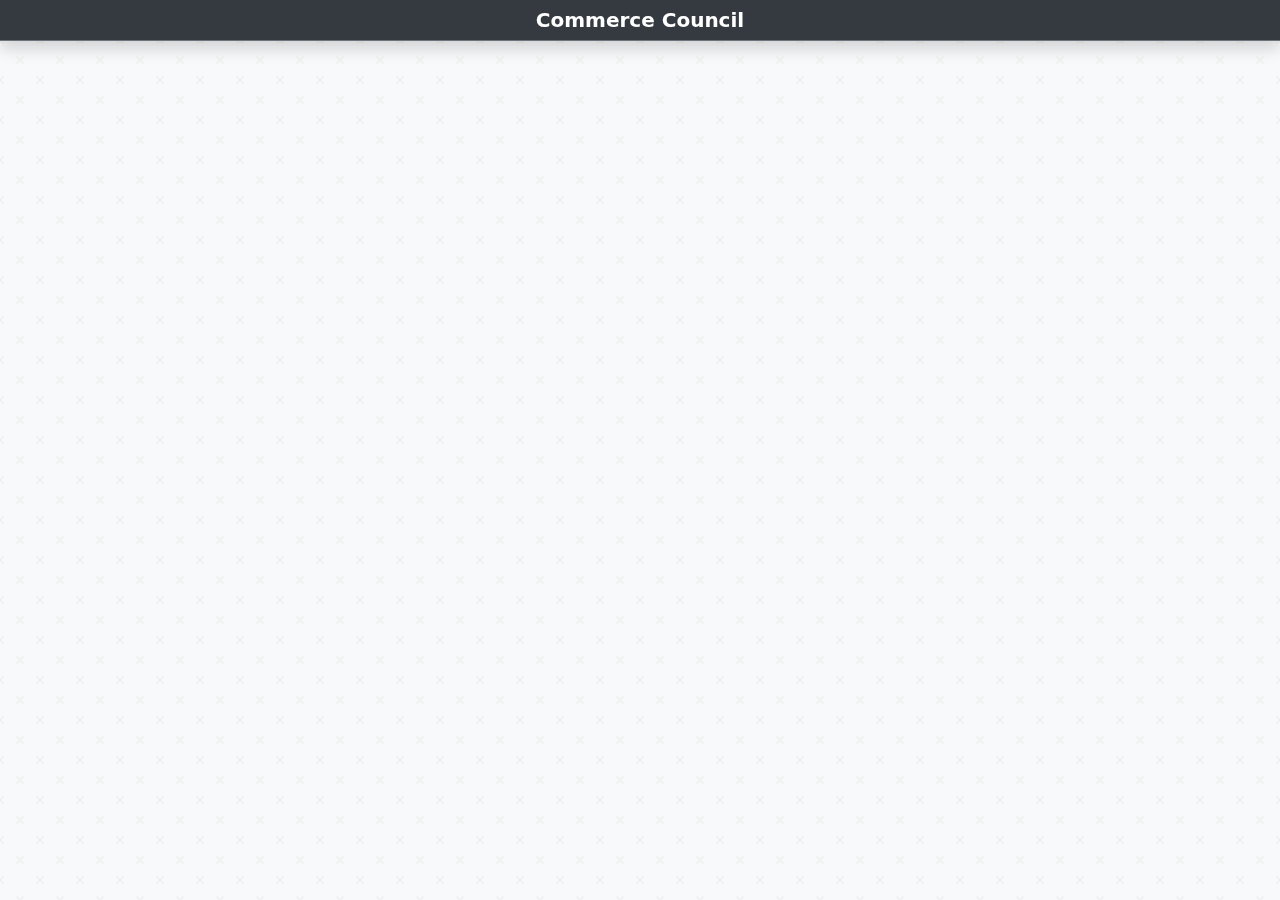
==== admin/index.html @ 50918dba "Add files via upload" ====
<!doctype html><html lang="en"><head>
<meta charset="utf-8" />
<meta http-equiv="X-UA-Compatible" content="IE=edge" />
<meta name="viewport" content="width=device-width, initial-scale=1.0" />
<title>CC Admin Area</title>
<link rel="stylesheet" href="../lib/bootstrap.min.css">
<link rel="stylesheet" href="main.css" />
</head><body class="bg-light">
<header>
<nav class="navbar fixed-top navbar-expand-sm navbar-dark bg-dark py-0 border-bottom border-secondary shadow">
<div class="container-lg">
<a class="navbar-brand font-weight-bold mx-auto" href="index.html">Commerce Council</a>
</div>
</nav>
</header>

<main class="flex-shrink-0 pt-4">

<!-- guestArea start -->
<div id="guestArea" class="container-lg pt-5">

<div class="row gy-4">

<div class="col-sm-6">
<div class="card p-3 h-100 shadow-sm">
<h1>Admin Area</h1>
<p>Update your profile for the landing page.</p>
</div>
</div>

<div class="col-sm-6">
<div class="card h-100 shadow-sm">
<div class="card-body">
<h2>Login</h2>
<label for="loginEmail" class="form-label mb-0">Email</label>
<input type="email" id="loginEmail" class="form-control mb-3" required>
<label for="loginPwd" class="form-label mb-0">Password</label>
<input type="password" id="loginPwd" class="form-control mb-3" required></div>
<div class="card-footer">
<button type="submit" id="loginBtn" class="btn btn-dark btn-block">Login</button>
</div>
</div></div>

<div class="col-sm-6">
<div class="card h-100 shadow-sm">
<div class="card-body">
<h2>Create Account</h2>
<label for="signupEmail" class="form-label mb-0">Email</label>
<input type="email" id="signupEmail" class="form-control mb-3" required>
<label for="signupPwd" class="form-label mb-0">Password</label>
<input type="password" id="signupPwd" class="form-control mb-3" required>
</div>
<div class="card-footer">
<button id="signupBtn" class="btn btn-dark btn-block">Create Account</button>
</div>
</div></div>

<div class="col-sm-6">
<div class="card h-100 shadow-sm">
<div class="card-body">
<h2>Forgot your password?</h2>
<p>Enter your email below to request a new password. A password reset link will be sent via email.</p>
<label for="resetPwdEmail" class="form-label mb-0">Email</label>
<input type="email" id="resetPwdEmail" class="form-control mb-3" required>
</div>
<div class="card-footer">
<button id="resetPwdBtn" class="btn btn-dark btn-block">Reset Password</button>
</div>
</div></div>

</div>

<hr class="mt-5 mb-0 invisible"></div>
<!-- guestArea end -->


<!-- userArea end -->
<div id="userArea" class="container-lg pt-5">

<div class="row gy-4">

<div class="col-sm-6">
<div class="card h-100 shadow-sm">
<div class="card-body">
<h2 id="displayEmail"></h2>
<p>Yay.</p>
</div>
<div class="card-footer">
<button id="logout" class="btn btn-dark btn-block">Logout</button>
</div>
</div></div>

<div class="col-sm-6">
<div class="card h-100 shadow-sm">


</div></div>

<div class="col-sm-6">
<div class="card p-3 h-100 shadow-sm">
<h2>Submit Details</h2>
<label for="userFullName" class="form-label mb-0">Full Name <small>(Required)</small></label>
<input type="text" id="userFullName" class="form-control mb-3" value="">

<label for="userClass" class="form-label mb-0">Class</label>
<input type="text" id="userClass" class="form-control mb-3" value="">

<label for="userEmail" class="form-label mb-0">Email</label>
<input type="text" id="userEmail" class="form-control mb-3" value="">

<label for="userWhatsApp" class="form-label mb-0">WhatsApp</label>
<input type="text" id="userWhatsApp" class="form-control mb-3" value="">

<label for="userPhone" class="form-label mb-0">Phone No.</label>
<input type="text" id="userPhone" class="form-control mb-3" value="">

<label for="userAbout" class="form-label mb-0">About</label>
<textarea id="userAbout" rows="5" class="form-control mb-3" value=""></textarea>

<div id="userErrMsg" class="alert alert-primary d-none"></div>
<button id="userDetailsBtn" class="btn btn-dark btn-block">Submit Details</button>
</div>
</div>

<div class="col-sm-6">
<div class="card h-100 shadow-sm">
<div class="card-body">
<h2>Profile Details:</h2>
<div id="userDetailsOutput"></div>
</div>
<div class="card-footer"><button id="refreshData" onclick="getProfile()" class="btn btn-dark btn-block">Refresh Data</button>
</div>
</div></div>


<div class="col-sm-6">
<div class="card p-3 h-100 shadow-sm">
<h2>Change Photo</h2>
<img id="userImg" src="" class="img-fluid rounded mb-2">
<div id="userImgMsg"></div>
<form method="POST" enctype="multipart/form-data" id="userImgForm">

<div class="form-file custom-file mb-2">
<input type="file" class="form-file-input custom-file-input" id="userImgFile" required>
<label class="form-file-label" for="customFile">
<span class="form-file-text custom-file-label">Choose file...</span>
<span class="form-file-button">Browse</span>
</label>
</div>
<input type="submit" class="btn btn-dark btn-block" value="Upload Photo">
</form>
</div></div>


<div class="col-sm-6">
<div class="card p-3 h-100 shadow-sm">
<h2>Change Password</h2>
<label for="newPwd" class="form-label mb-0">New Password</label>
<input type="password" id="newPwd" class="form-control mb-3" required>
<button id="newPwdBtn" class="btn btn-dark btn-block">Change Password</button>
</div></div>


<div class="col-sm-6">
<div class="card p-3 h-100 shadow-sm">
<h2>Update Email</h2>
<p>Change the email associated with this account. After clicking submit button, wait for few seconds then enter your password for verification.</p>
<label for="newEmail" class="form-label mb-0">Enter new email</label>
<input type="email" id="newEmail" value="" class="form-control mb-3" required>
<button id="updateEmailBtn" class="btn btn-dark btn-block">Submit</button>
</div></div>


<div class="col-sm-6">
<div class="card p-3 h-100 shadow-sm">
<h2>Delete Account</h2>
<p>Your data with this website will be deleted.</p>
<button id="deleteAcc" class="btn btn-dark btn-block">Delete Account</button>
</div></div>


</div>


<hr class="mt-5 mb-0 invisible"></div>
<!-- userArea end -->

</main>
<script src="https://www.gstatic.com/firebasejs/7.19.0/firebase-app.js"></script>
<script src="https://www.gstatic.com/firebasejs/7.19.0/firebase-auth.js"></script>
<script src="../lib/lazysizes.min.js"></script>
<script src="../lib/bootstrap.bundle.min.js"></script>
<script src="https://cdn.jsdelivr.net/npm/bs-custom-file-input/dist/bs-custom-file-input.min.js"></script>
<script src="app.js"></script></body></html>
---- admin/main.css ----
#guestArea, #userArea{display:none}

body{background-image: url("data:image/svg+xml,%3Csvg xmlns='http://www.w3.org/2000/svg' width='40' height='40' viewBox='0 0 40 40'%3E%3Cg fill-rule='evenodd'%3E%3Cg fill='%23eee' fill-opacity='0.7'%3E%3Cpath d='M0 38.59l2.83-2.83 1.41 1.41L1.41 40H0v-1.41zM0 1.4l2.83 2.83 1.41-1.41L1.41 0H0v1.41zM38.59 40l-2.83-2.83 1.41-1.41L40 38.59V40h-1.41zM40 1.41l-2.83 2.83-1.41-1.41L38.59 0H40v1.41zM20 18.6l2.83-2.83 1.41 1.41L21.41 20l2.83 2.83-1.41 1.41L20 21.41l-2.83 2.83-1.41-1.41L18.59 20l-2.83-2.83 1.41-1.41L20 18.59z'/%3E%3C/g%3E%3C/g%3E%3C/svg%3E")}
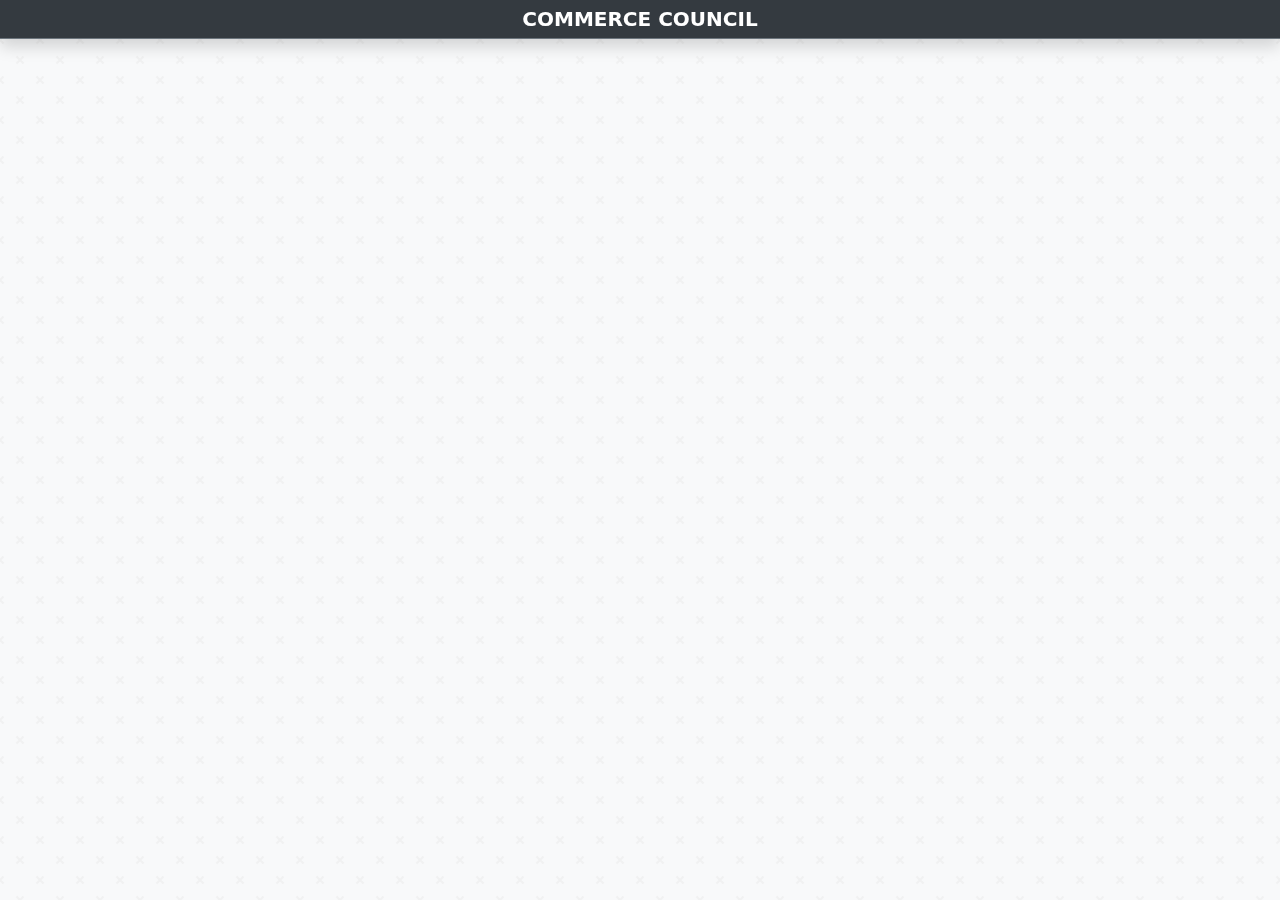
==== commit f1fc5f76: "Add files via upload" ====
--- a/admin/index.html
+++ b/admin/index.html
@@ -9,7 +9,7 @@
 <header>
 <nav class="navbar fixed-top navbar-expand-sm navbar-dark bg-dark py-0 border-bottom border-secondary shadow">
 <div class="container-lg">
-<a class="navbar-brand font-weight-bold mx-auto" href="index.html">Commerce Council</a>
+<a class="navbar-brand font-weight-bold mx-auto py-1" href="index.html">COMMERCE COUNCIL</a>
 </div>
 </nav>
 </header>
@@ -17,19 +17,19 @@
 <main class="flex-shrink-0 pt-4">
 
 <!-- guestArea start -->
-<div id="guestArea" class="container-lg pt-5">
-
-<div class="row gy-4">
-
-<div class="col-sm-6">
-<div class="card p-3 h-100 shadow-sm">
+<div id="guestArea" class="container pt-5">
+
+
+<div class="card h-100 mb-3 shadow-sm">
+<div class="card-body">
 <h1>Admin Area</h1>
 <p>Update your profile for the landing page.</p>
 </div>
-</div>
-
-<div class="col-sm-6">
-<div class="card h-100 shadow-sm">
+<div class="card-footer p-0"></div>
+</div>
+
+
+<div class="card h-100 mb-3 shadow-sm">
 <div class="card-body">
 <h2>Login</h2>
 <label for="loginEmail" class="form-label mb-0">Email</label>
@@ -39,10 +39,10 @@
 <div class="card-footer">
 <button type="submit" id="loginBtn" class="btn btn-dark btn-block">Login</button>
 </div>
-</div></div>
-
-<div class="col-sm-6">
-<div class="card h-100 shadow-sm">
+</div>
+
+
+<div class="card h-100 mb-3 shadow-sm">
 <div class="card-body">
 <h2>Create Account</h2>
 <label for="signupEmail" class="form-label mb-0">Email</label>
@@ -53,10 +53,10 @@
 <div class="card-footer">
 <button id="signupBtn" class="btn btn-dark btn-block">Create Account</button>
 </div>
-</div></div>
-
-<div class="col-sm-6">
-<div class="card h-100 shadow-sm">
+</div>
+
+
+<div class="card h-100 mb-3 shadow-sm">
 <div class="card-body">
 <h2>Forgot your password?</h2>
 <p>Enter your email below to request a new password. A password reset link will be sent via email.</p>
@@ -66,8 +66,6 @@
 <div class="card-footer">
 <button id="resetPwdBtn" class="btn btn-dark btn-block">Reset Password</button>
 </div>
-</div></div>
-
 </div>
 
 <hr class="mt-5 mb-0 invisible"></div>
@@ -75,29 +73,24 @@
 
 
 <!-- userArea end -->
-<div id="userArea" class="container-lg pt-5">
-
-<div class="row gy-4">
-
-<div class="col-sm-6">
-<div class="card h-100 shadow-sm">
-<div class="card-body">
-<h2 id="displayEmail"></h2>
-<p>Yay.</p>
+<div id="userArea" class="container pt-5">
+
+
+<div class="card h-100 mb-3 shadow-sm">
+<div class="card-body pb-0">
+<h2>Welcome Back&#33;</h2>
+<p>
+<br>&#128240;<span id="displayEmail"></span>
+</p>
 </div>
 <div class="card-footer">
 <button id="logout" class="btn btn-dark btn-block">Logout</button>
 </div>
-</div></div>
-
-<div class="col-sm-6">
-<div class="card h-100 shadow-sm">
-
-
-</div></div>
-
-<div class="col-sm-6">
-<div class="card p-3 h-100 shadow-sm">
+</div>
+
+
+<div class="card h-100 mb-3 shadow-sm">
+<div class="card-body pb-0">
 <h2>Submit Details</h2>
 <label for="userFullName" class="form-label mb-0">Full Name <small>(Required)</small></label>
 <input type="text" id="userFullName" class="form-control mb-3" value="">
@@ -117,24 +110,34 @@
 <label for="userAbout" class="form-label mb-0">About</label>
 <textarea id="userAbout" rows="5" class="form-control mb-3" value=""></textarea>
 
+<label for="userVideo" class="form-label mb-0">Share YouTube video id</label>
+<input type="text" id="userVideo" class="form-control" placeholder="MWDPYfgu7jw">
+<div class="form-text mb-3">https://youtu.be/<b>MWDPYfgu7jw</b></div>
+
+<div class="ratio ratio-16x9 mb-3"><iframe id="userVideoOutput" src="" title="YouTube video" class="rounded shadow-sm border bg-grey" allowfullscreen></iframe></div>
+
 <div id="userErrMsg" class="alert alert-primary d-none"></div>
+</div>
+<div class="card-footer">
 <button id="userDetailsBtn" class="btn btn-dark btn-block">Submit Details</button>
 </div>
 </div>
 
-<div class="col-sm-6">
-<div class="card h-100 shadow-sm">
+
+
+<div class="card h-100 mb-3 shadow-sm">
 <div class="card-body">
 <h2>Profile Details:</h2>
 <div id="userDetailsOutput"></div>
 </div>
 <div class="card-footer"><button id="refreshData" onclick="getProfile()" class="btn btn-dark btn-block">Refresh Data</button>
 </div>
-</div></div>
-
-
-<div class="col-sm-6">
-<div class="card p-3 h-100 shadow-sm">
+</div>
+
+
+
+<div class="card h-100 mb-3 shadow-sm">
+<div class="card-body pb-0">
 <h2>Change Photo</h2>
 <img id="userImg" src="" class="img-fluid rounded mb-2">
 <div id="userImgMsg"></div>
@@ -147,39 +150,50 @@
 <span class="form-file-button">Browse</span>
 </label>
 </div>
+</div>
+<div class="card-footer">
 <input type="submit" class="btn btn-dark btn-block" value="Upload Photo">
 </form>
-</div></div>
-
-
-<div class="col-sm-6">
-<div class="card p-3 h-100 shadow-sm">
+</div>
+</div>
+
+
+
+
+
+
+<div class="card mb-3 shadow-sm">
+<div class="card-body pb-0">
 <h2>Change Password</h2>
 <label for="newPwd" class="form-label mb-0">New Password</label>
-<input type="password" id="newPwd" class="form-control mb-3" required>
-<button id="newPwdBtn" class="btn btn-dark btn-block">Change Password</button>
-</div></div>
-
-
-<div class="col-sm-6">
-<div class="card p-3 h-100 shadow-sm">
+<input type="password" id="newPwd" class="form-control mb-3" required></div>
+<div class="card-footer">
+<button id="newPwdBtn" class="btn btn-dark btn-block">Change Password</button></div>
+</div>
+
+
+
+<div class="card mb-3 shadow-sm">
+<div class="card-body pb-0">
 <h2>Update Email</h2>
 <p>Change the email associated with this account. After clicking submit button, wait for few seconds then enter your password for verification.</p>
 <label for="newEmail" class="form-label mb-0">Enter new email</label>
-<input type="email" id="newEmail" value="" class="form-control mb-3" required>
-<button id="updateEmailBtn" class="btn btn-dark btn-block">Submit</button>
-</div></div>
-
-
-<div class="col-sm-6">
-<div class="card p-3 h-100 shadow-sm">
+<input type="email" id="newEmail" value="" class="form-control mb-3" required></div>
+<div class="card-footer">
+<button id="updateEmailBtn" class="btn btn-dark btn-block">Submit</button></div>
+</div>
+
+
+
+<div class="card mb-3 shadow-sm">
+<div class="card-body pb-0">
 <h2>Delete Account</h2>
 <p>Your data with this website will be deleted.</p>
-<button id="deleteAcc" class="btn btn-dark btn-block">Delete Account</button>
-</div></div>
-
-
-</div>
+</div>
+<div class="card-footer">
+<button id="deleteAcc" class="btn btn-dark btn-block">Delete Account</button></div>
+</div>
+
 
 
 <hr class="mt-5 mb-0 invisible"></div>
--- a/admin/main.css
+++ b/admin/main.css
@@ -1,3 +1,22 @@
 #guestArea, #userArea{display:none}
 
-body{background-image: url("data:image/svg+xml,%3Csvg xmlns='http://www.w3.org/2000/svg' width='40' height='40' viewBox='0 0 40 40'%3E%3Cg fill-rule='evenodd'%3E%3Cg fill='%23eee' fill-opacity='0.7'%3E%3Cpath d='M0 38.59l2.83-2.83 1.41 1.41L1.41 40H0v-1.41zM0 1.4l2.83 2.83 1.41-1.41L1.41 0H0v1.41zM38.59 40l-2.83-2.83 1.41-1.41L40 38.59V40h-1.41zM40 1.41l-2.83 2.83-1.41-1.41L38.59 0H40v1.41zM20 18.6l2.83-2.83 1.41 1.41L21.41 20l2.83 2.83-1.41 1.41L20 21.41l-2.83 2.83-1.41-1.41L18.59 20l-2.83-2.83 1.41-1.41L20 18.59z'/%3E%3C/g%3E%3C/g%3E%3C/svg%3E")}+body{background-image: url("data:image/svg+xml,%3Csvg xmlns='http://www.w3.org/2000/svg' width='40' height='40' viewBox='0 0 40 40'%3E%3Cg fill-rule='evenodd'%3E%3Cg fill='%23eee' fill-opacity='0.7'%3E%3Cpath d='M0 38.59l2.83-2.83 1.41 1.41L1.41 40H0v-1.41zM0 1.4l2.83 2.83 1.41-1.41L1.41 0H0v1.41zM38.59 40l-2.83-2.83 1.41-1.41L40 38.59V40h-1.41zM40 1.41l-2.83 2.83-1.41-1.41L38.59 0H40v1.41zM20 18.6l2.83-2.83 1.41 1.41L21.41 20l2.83 2.83-1.41 1.41L20 21.41l-2.83 2.83-1.41-1.41L18.59 20l-2.83-2.83 1.41-1.41L20 18.59z'/%3E%3C/g%3E%3C/g%3E%3C/svg%3E")}
+
+.container {max-width:500px}
+
+.bg-grey {background-color:#ccc}
+
+.form-control:focus {border-color:#343a40;
+box-shadow:0 0 0 0.2rem rgba(52,58,64,0.25)}
+
+.form-check-input:focus {border-color:#343a40;
+box-shadow:0 0 0 0.2rem rgba(52,58,64,0.25)}
+
+.form-check-input:checked {border-color:#343a40;background-color:#343a40}
+
+.form-file-input:focus-within ~ .form-file-label{
+border-color:#343a40;
+box-shadow:0 0 0 0.2rem rgba(52,58,64,0.25)
+}
+
+
